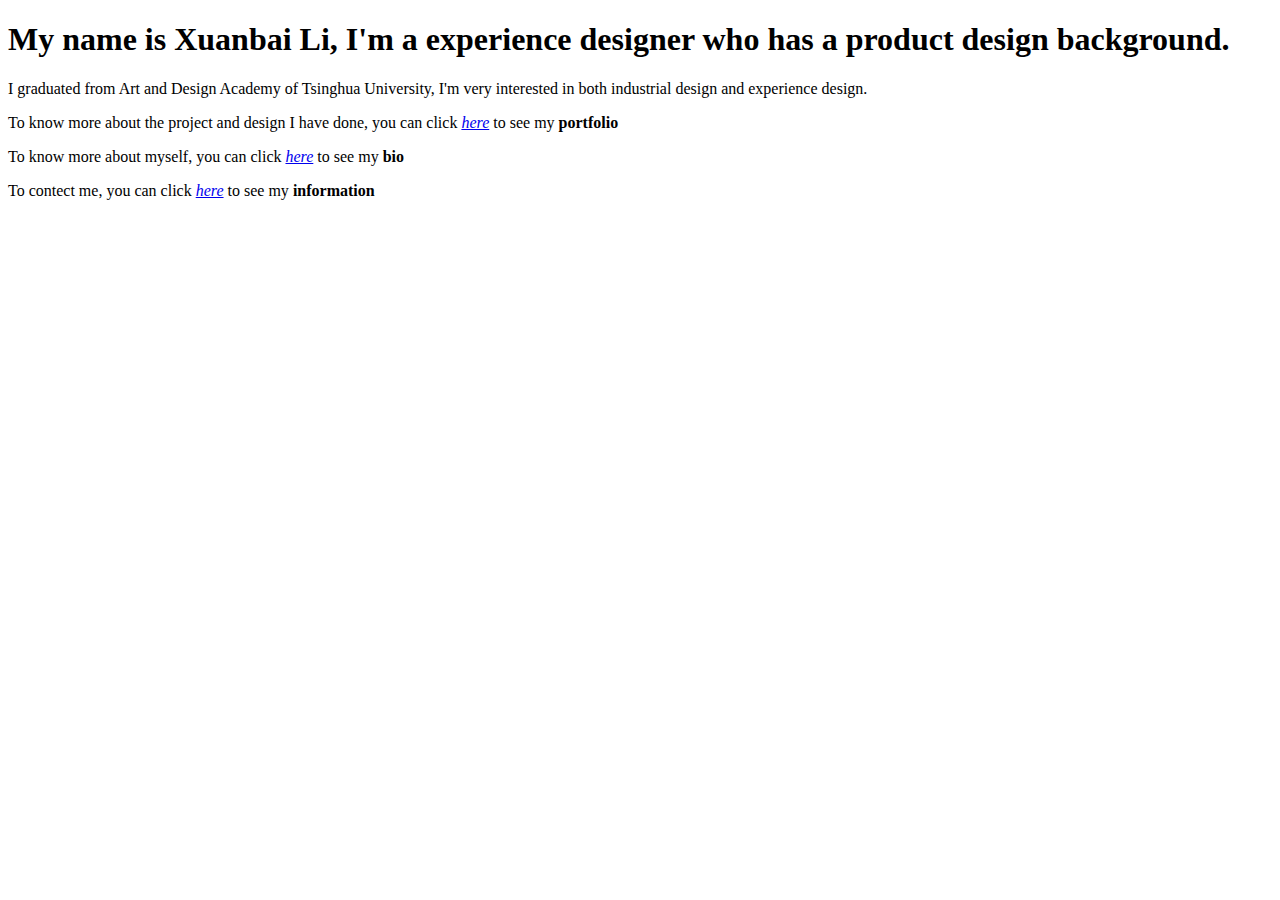
==== index.html @ 42c5adbb "Add files via upload" ====
<!DOCTYPE html>
<html>
    <body>
            <h1>My name is Xuanbai Li, I'm a experience designer who has a product design background.</h1>
            
            
            <p>I graduated from Art and Design Academy of Tsinghua University, I'm very interested in both industrial design and experience design.</p>
        

            <p class="quotes">To know more about the project and design I have done, you can click <em><a href="./Portfolio.html">here</a></em> to see my <strong>portfolio</strong></p>
            
            <p class="quotes">To know more about myself, you can click <em><a href="./bio.html">here</a></em> to see my <strong>bio</strong> </p>
            
            <p class="quotes">To contect me, you can click <em><a href="contact.html">here</a></em> to see my <strong>information</strong></p>


</body>
</html>
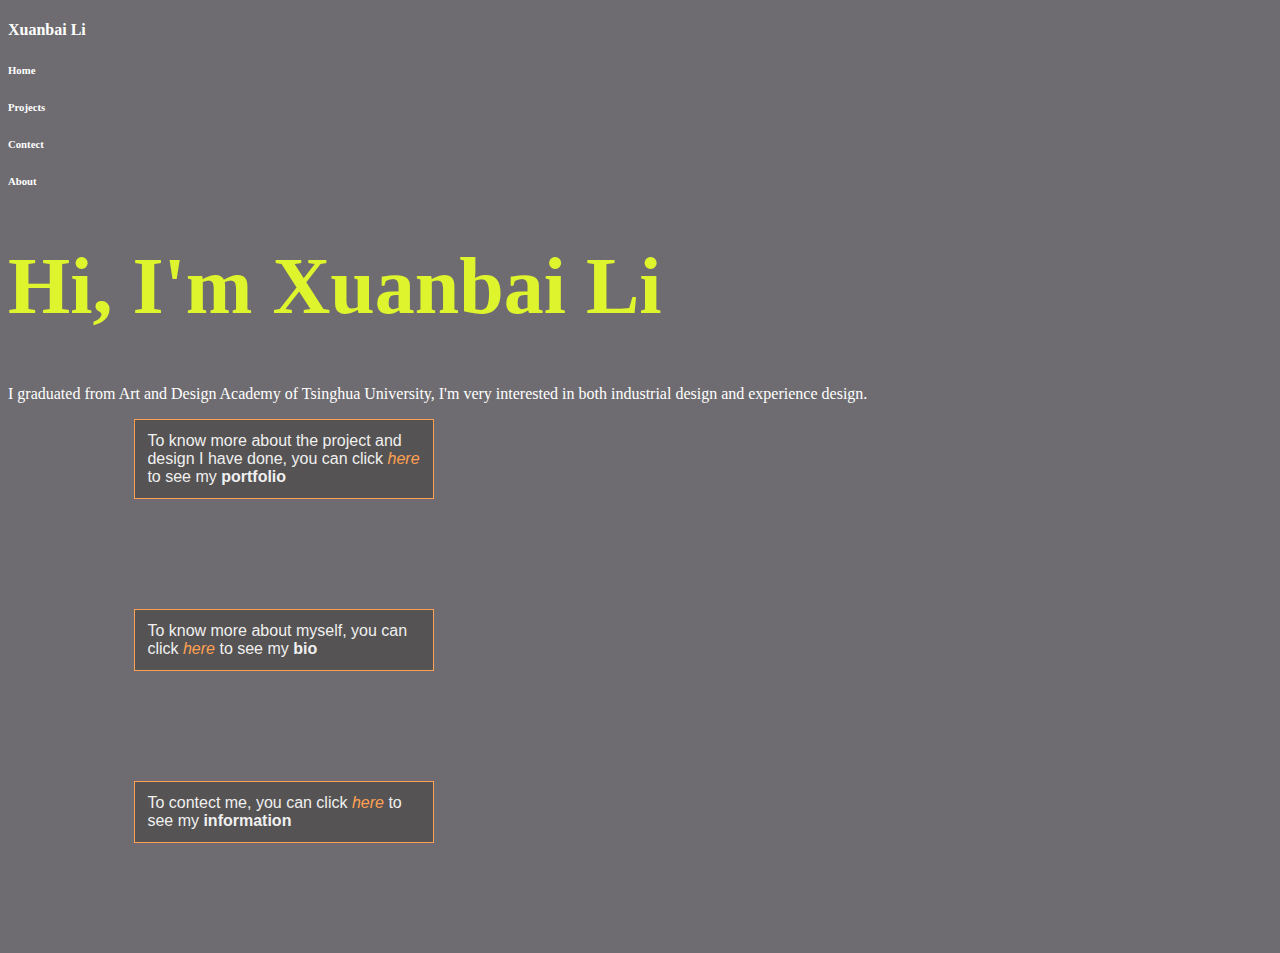
==== commit b3d5f266: "add buttons on the top" ====
--- a/index.html
+++ b/index.html
@@ -1,18 +1,47 @@
 <!DOCTYPE html>
-<html>
-    <body>
-            <h1>My name is Xuanbai Li, I'm a experience designer who has a product design background.</h1>
-            
-            
-            <p>I graduated from Art and Design Academy of Tsinghua University, I'm very interested in both industrial design and experience design.</p>
-        
+<html lang="en">
+<head>
+    <meta charset="UTF-8">
+    <meta name="viewport" content="width=, initial-scale=1.0">
+    <meta http-equiv="X-UA-Compatible" content="ie=edge">
+    <title>Xuanbai Li</title>
+    <link rel="stylesheet" href="assets/css/style.css">
+</head>
+<body>
+    <h4>Xuanbai Li </h4>
 
-            <p class="quotes">To know more about the project and design I have done, you can click <em><a href="./Portfolio.html">here</a></em> to see my <strong>portfolio</strong></p>
-            
-            <p class="quotes">To know more about myself, you can click <em><a href="./bio.html">here</a></em> to see my <strong>bio</strong> </p>
-            
-            <p class="quotes">To contect me, you can click <em><a href="contact.html">here</a></em> to see my <strong>information</strong></p>
+    <div class="container-fluid">
+        <div class="row">
+            <div class="col-12 home">
+                <h6>Home</h6>
+            </div>
+            <div class="col-12 Projects">
+                <h6>Projects</h6>
+            </div>
+            <div class="col-12 contect">
+                <h6>Contect</h6>
+            </div>
+            <div class="col-12 about">
+                <h6>About</h6>
+            </div>
+        </div>
+
+    </div>
+    <a href="./Portfolio.html" class="hero">
+
+        <h1>Hi, I'm Xuanbai Li</h1>
+    </a>
+
+
+    <p>I graduated from Art and Design Academy of Tsinghua University, I'm very interested in both industrial design and experience design.</p>
+
+
+    <p class="quotes">To know more about the project and design I have done, you can click <em><a href="./Portfolio.html">here</a></em> to see my <strong>portfolio</strong></p>
+
+    <p class="quotes">To know more about myself, you can click <em><a href="./bio.html">here</a></em> to see my <strong>bio</strong> </p>
+
+    <p class="quotes">To contect me, you can click <em><a href="contact.html">here</a></em> to see my <strong>information</strong></p>
 
 
 </body>
-</html>+</html>
--- a/assets/css/style.css
+++ b/assets/css/style.css
@@ -0,0 +1,36 @@
+*{
+    box-sizing: border-box;
+}
+body {
+    background-color: #6E6C70;
+    color: #FFFFFF;
+}
+
+h1{
+    color: rgb(222,245,46);
+    font-family: oswald;
+    font-size: 80px;
+    text-decoration-line: 1
+}
+
+a{
+    text-decoration: none;
+}
+
+
+.quotes{
+    background-color: #555353;
+    color: #F0F0F0;
+    font-family: Arial;
+    border: 1px solid #FFA153;
+    padding: 12px;
+    margin-bottom: 110px;
+    margin-left: 10%;
+    width:300px;
+    margin-right: 200px;
+    display:
+}
+
+.quotes a {
+    color:#FFA153;
+}
